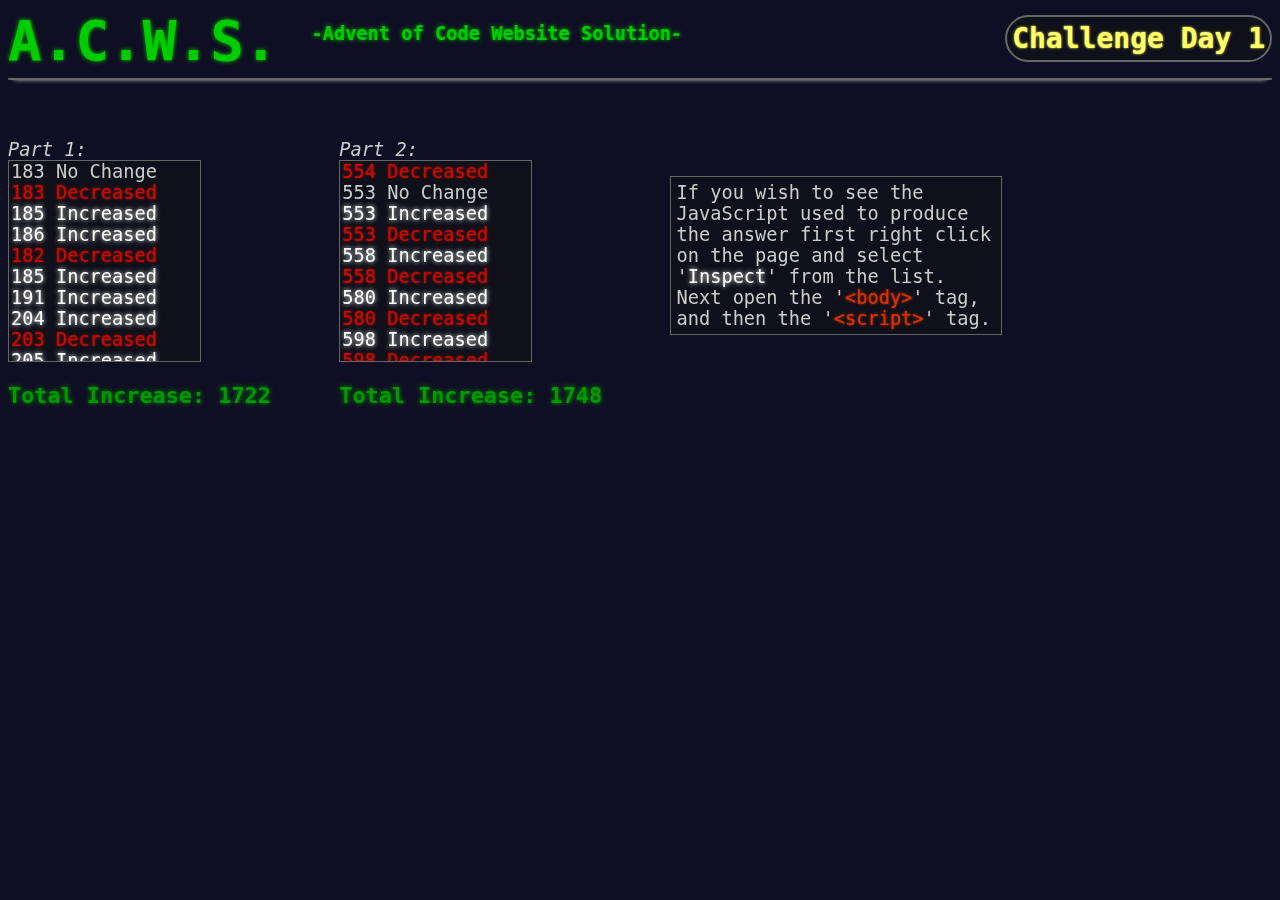
==== STAR_1.html @ 1355939c "Initial Commit" ====
<!DOCTYPE html>
<html lang='en'>
  <head>
    <meta charset="UTF-8">
    <title>A.C.W.S.-Challenge 1</title>
    <link rel='icon' href='star_icon.ico'>
    <link rel="stylesheet" href="ACWSstylesheet.css">
  </head>

  <body onload="create_array()">
    <h1>A.C.W.S.
      <sup style='font-size:14pt;'>
        -Advent of Code Website Solution-
      </sup>
      <a href='https://adventofcode.com/2021/day/1' title='Challenge link'>
        <span class='challenge'>
          Challenge Day 1
        </span>
      </a>
    </h1><br>
    <div><i>Part 1:</i>
      <ul id='display1'></ul>
    </div>

    <div><i>Part 2:</i>
      <ul id='display2'></ul>
    </div>
    <div id='text' class='text'>If you wish to see the JavaScript used to produce the answer first right click on the page and select '<i class='inc'>Inspect</i>' from the list.<br>
       Next open the '<span class="html">&lt;body&gt;</span>' tag, and then the '<span class="html">&lt;script&gt;</span>' tag.
     </div>

    <div id='depths'>
          183
          185
          186
          182
          185
          191
          204
          203
          205
          220
          215
          208
          216
          217
          218
          219
          210
          226
          227
          231
          245
          243
          255
          257
          250
          255
          286
          287
          286
          293
          294
          296
          299
          316
          322
          330
          332
          337
          340
          341
          339
          348
          349
          350
          351
          354
          357
          359
          360
          361
          363
          364
          365
          372
          373
          371
          374
          375
          379
          383
          384
          383
          388
          390
          395
          397
          410
          412
          411
          414
          411
          432
          426
          429
          437
          438
          462
          463
          464
          477
          480
          497
          516
          524
          536
          547
          550
          555
          557
          556
          565
          566
          567
          574
          575
          583
          585
          594
          596
          617
          621
          616
          613
          616
          618
          614
          615
          618
          619
          621
          616
          644
          649
          650
          655
          658
          657
          658
          661
          668
          647
          651
          657
          654
          656
          657
          658
          666
          676
          686
          692
          701
          706
          705
          706
          697
          701
          670
          663
          667
          668
          676
          677
          676
          692
          714
          715
          734
          768
          785
          824
          829
          845
          844
          847
          860
          865
          880
          893
          895
          899
          900
          902
          905
          906
          907
          906
          902
          912
          927
          928
          945
          952
          953
          961
          969
          970
          974
          975
          976
          980
          989
          990
          993
          1006
          1008
          1009
          1010
          1012
          1013
          1014
          1017
          1024
          1038
          1058
          1059
          1065
          1066
          1070
          1083
          1085
          1086
          1094
          1097
          1102
          1121
          1122
          1137
          1138
          1145
          1148
          1159
          1170
          1171
          1172
          1179
          1175
          1179
          1178
          1190
          1196
          1215
          1220
          1209
          1213
          1214
          1209
          1211
          1251
          1255
          1269
          1272
          1273
          1284
          1286
          1312
          1314
          1317
          1321
          1341
          1357
          1365
          1366
          1369
          1379
          1359
          1332
          1342
          1362
          1365
          1375
          1378
          1379
          1381
          1387
          1397
          1401
          1400
          1401
          1429
          1453
          1454
          1455
          1461
          1466
          1467
          1463
          1475
          1489
          1488
          1496
          1506
          1515
          1538
          1545
          1538
          1544
          1553
          1555
          1558
          1567
          1573
          1577
          1582
          1583
          1585
          1586
          1585
          1586
          1601
          1613
          1612
          1630
          1632
          1631
          1638
          1642
          1655
          1656
          1613
          1615
          1620
          1611
          1609
          1615
          1617
          1621
          1624
          1634
          1639
          1644
          1655
          1678
          1681
          1683
          1695
          1698
          1708
          1709
          1712
          1713
          1717
          1743
          1744
          1747
          1781
          1782
          1799
          1803
          1804
          1806
          1808
          1825
          1830
          1831
          1833
          1848
          1849
          1851
          1853
          1858
          1857
          1865
          1867
          1886
          1888
          1892
          1902
          1923
          1925
          1930
          1931
          1910
          1916
          1922
          1924
          1925
          1930
          1918
          1925
          1926
          1929
          1934
          1932
          1926
          1932
          1931
          1950
          1952
          1953
          1964
          1965
          1967
          1977
          1979
          1983
          1993
          1994
          1996
          2005
          2020
          2032
          2033
          2039
          2040
          2041
          2045
          2058
          2059
          2061
          2063
          2086
          2089
          2097
          2095
          2101
          2102
          2105
          2106
          2100
          2113
          2158
          2160
          2162
          2164
          2165
          2172
          2174
          2176
          2183
          2184
          2190
          2189
          2212
          2225
          2233
          2192
          2194
          2215
          2222
          2223
          2233
          2241
          2243
          2235
          2246
          2287
          2292
          2297
          2298
          2299
          2300
          2306
          2308
          2318
          2322
          2333
          2332
          2312
          2309
          2313
          2297
          2306
          2323
          2336
          2339
          2322
          2323
          2327
          2332
          2351
          2361
          2363
          2364
          2365
          2371
          2395
          2393
          2394
          2423
          2435
          2438
          2443
          2444
          2450
          2449
          2453
          2456
          2457
          2456
          2462
          2463
          2477
          2478
          2484
          2485
          2498
          2499
          2497
          2498
          2499
          2501
          2502
          2505
          2518
          2521
          2522
          2520
          2521
          2523
          2529
          2530
          2528
          2544
          2545
          2546
          2547
          2590
          2612
          2620
          2631
          2634
          2633
          2634
          2635
          2661
          2663
          2667
          2670
          2676
          2678
          2654
          2664
          2665
          2671
          2681
          2684
          2711
          2725
          2726
          2728
          2729
          2734
          2735
          2740
          2759
          2758
          2762
          2763
          2765
          2768
          2749
          2750
          2752
          2758
          2728
          2732
          2749
          2748
          2763
          2766
          2767
          2769
          2764
          2765
          2768
          2769
          2772
          2758
          2777
          2788
          2811
          2815
          2820
          2824
          2832
          2839
          2841
          2839
          2840
          2869
          2872
          2847
          2857
          2858
          2860
          2865
          2855
          2851
          2866
          2870
          2871
          2872
          2878
          2894
          2899
          2900
          2907
          2913
          2905
          2916
          2917
          2916
          2913
          2919
          2933
          2935
          2940
          2945
          2953
          2965
          2976
          2986
          2990
          3013
          3017
          3004
          2997
          2998
          2999
          3000
          2995
          2996
          2997
          2998
          3006
          3008
          3019
          3022
          3024
          3025
          3026
          3027
          3028
          3031
          3033
          3038
          3042
          3079
          3080
          3087
          3117
          3119
          3120
          3121
          3122
          3123
          3130
          3135
          3130
          3132
          3134
          3153
          3167
          3168
          3173
          3178
          3180
          3189
          3190
          3209
          3242
          3246
          3259
          3265
          3269
          3275
          3279
          3285
          3301
          3318
          3315
          3324
          3328
          3330
          3352
          3354
          3351
          3358
          3392
          3393
          3416
          3417
          3421
          3420
          3441
          3458
          3476
          3481
          3491
          3510
          3512
          3515
          3550
          3551
          3555
          3557
          3586
          3604
          3609
          3616
          3623
          3626
          3606
          3627
          3636
          3637
          3640
          3626
          3635
          3644
          3661
          3665
          3667
          3665
          3671
          3674
          3684
          3688
          3689
          3693
          3720
          3728
          3731
          3730
          3733
          3737
          3751
          3753
          3754
          3755
          3760
          3762
          3765
          3769
          3770
          3769
          3774
          3753
          3755
          3758
          3787
          3801
          3800
          3826
          3840
          3843
          3857
          3858
          3859
          3862
          3901
          3911
          3913
          3915
          3916
          3914
          3896
          3924
          3925
          3927
          3929
          3931
          3935
          3936
          3944
          3945
          3943
          3946
          3948
          3949
          3966
          3967
          3956
          3964
          3971
          3981
          3988
          3989
          3992
          4000
          4007
          4009
          4010
          4018
          4019
          4020
          4021
          4022
          4037
          4025
          4026
          4024
          4025
          4026
          4025
          4028
          4021
          4010
          4038
          4039
          4041
          4042
          4030
          4027
          4000
          4001
          4012
          4013
          4021
          4022
          4023
          4036
          4037
          4051
          4047
          4054
          4057
          4064
          4056
          4040
          4042
          4045
          4060
          4061
          4065
          4066
          4058
          4061
          4058
          4060
          4061
          4065
          4066
          4060
          4062
          4054
          4055
          4056
          4078
          4083
          4084
          4098
          4101
          4102
          4079
          4089
          4106
          4111
          4112
          4147
          4157
          4158
          4165
          4174
          4178
          4183
          4184
          4196
          4197
          4202
          4200
          4202
          4209
          4221
          4225
          4233
          4239
          4240
          4234
          4236
          4249
          4250
          4252
          4253
          4254
          4253
          4254
          4267
          4272
          4281
          4256
          4255
          4256
          4258
          4264
          4265
          4264
          4266
          4270
          4271
          4273
          4284
          4292
          4293
          4292
          4293
          4294
          4295
          4303
          4304
          4309
          4310
          4311
          4313
          4314
          4317
          4322
          4324
          4328
          4322
          4345
          4347
          4354
          4348
          4349
          4352
          4368
          4378
          4385
          4391
          4407
          4416
          4417
          4436
          4439
          4438
          4427
          4436
          4437
          4451
          4452
          4456
          4462
          4464
          4465
          4466
          4475
          4486
          4498
          4499
          4501
          4502
          4511
          4521
          4524
          4525
          4528
          4531
          4535
          4540
          4542
          4544
          4543
          4544
          4558
          4580
          4581
          4582
          4583
          4585
          4596
          4597
          4590
          4597
          4598
          4631
          4649
          4650
          4661
          4662
          4666
          4657
          4661
          4668
          4661
          4663
          4664
          4687
          4697
          4710
          4735
          4742
          4764
          4765
          4774
          4763
          4786
          4787
          4805
          4806
          4808
          4809
          4810
          4838
          4844
          4845
          4877
          4881
          4898
          4899
          4912
          4914
          4915
          4931
          4932
          4946
          4952
          4951
          4952
          4958
          4964
          4972
          4967
          4968
          4966
          4973
          4974
          4979
          4980
          4990
          5008
          5012
          5013
          5019
          5011
          5012
          5013
          5014
          5016
          5032
          5035
          5034
          5035
          5041
          5061
          5062
          5064
          5076
          5094
          5076
          5078
          5080
          5083
          5095
          5094
          5097
          5096
          5106
          5108
          5111
          5115
          5125
          5129
          5136
          5137
          5142
          5156
          5158
          5168
          5170
          5175
          5178
          5191
          5189
          5190
          5198
          5200
          5207
          5206
          5207
          5196
          5226
          5227
          5228
          5235
          5261
          5262
          5266
          5271
          5272
          5273
          5287
          5288
          5294
          5316
          5324
          5325
          5322
          5331
          5329
          5330
          5331
          5335
          5350
          5366
          5372
          5373
          5375
          5377
          5391
          5392
          5393
          5395
          5398
          5407
          5420
          5416
          5420
          5413
          5414
          5420
          5423
          5435
          5439
          5446
          5453
          5478
          5502
          5505
          5507
          5522
          5525
          5527
          5528
          5530
          5543
          5546
          5549
          5553
          5557
          5559
          5560
          5561
          5578
          5560
          5556
          5565
          5566
          5577
          5584
          5586
          5591
          5595
          5596
          5604
          5571
          5578
          5580
          5582
          5583
          5588
          5591
          5590
          5596
          5601
          5604
          5602
          5596
          5628
          5644
          5645
          5647
          5648
          5649
          5655
          5662
          5664
          5672
          5680
          5691
          5702
          5703
          5709
          5712
          5729
          5732
          5747
          5746
          5755
          5777
          5768
          5746
          5747
          5751
          5746
          5751
          5774
          5775
          5782
          5785
          5791
          5798
          5805
          5807
          5808
          5827
          5847
          5856
          5828
          5820
          5807
          5811
          5825
          5826
          5828
          5827
          5851
          5852
          5856
          5855
          5856
          5859
          5857
          5858
          5863
          5879
          5881
          5887
          5907
          5913
          5914
          5919
          5940
          5951
          5964
          5989
          5991
          5993
          5979
          5989
          5990
          6004
          6005
          6004
          6006
          6008
          6009
          6006
          6005
          6006
          5977
          5978
          5979
          5983
          5984
          5987
          5988
          5966
          5965
          5970
          5961
          5968
          5969
          5982
          5997
          6006
          6007
          6021
          6025
          6028
          6030
          6033
          6034
          6035
          6039
          6040
          6053
          6062
          6094
          6097
          6099
          6104
          6109
          6125
          6126
          6137
          6133
          6151
          6174
          6173
          6175
          6180
          6181
          6182
          6184
          6185
          6189
          6190
          6189
          6191
          6192
          6224
          6228
          6229
          6237
          6231
          6236
          6239
          6250
          6264
          6265
          6253
          6262
          6263
          6268
          6269
          6274
          6275
          6276
          6278
          6321
          6322
          6343
          6332
          6348
          6352
          6359
          6368
          6371
          6372
          6390
          6391
          6393
          6398
          6412
          6423
          6424
          6438
          6441
          6445
          6447
          6458
          6473
          6485
          6489
          6517
          6519
          6529
          6531
          6532
          6533
          6543
          6547
          6548
          6547
          6549
          6551
          6553
          6554
          6565
          6566
          6576
          6578
          6584
          6614
          6617
          6620
          6622
          6623
          6625
          6638
          6643
          6660
          6662
          6664
          6637
          6635
          6633
          6638
          6652
          6649
          6666
          6680
          6662
          6681
          6683
          6694
          6695
          6699
          6705
          6707
          6714
          6722
          6728
          6729
          6736
          6746
          6750
          6761
          6763
          6754
          6757
          6759
          6763
          6762
          6763
          6764
          6766
          6790
          6808
          6813
          6815
          6816
          6818
          6819
          6820
          6828
          6826
          6829
          6832
          6854
          6857
          6865
          6861
          6865
          6889
          6890
          6904
          6903
          6905
          6906
          6934
          6935
          6944
          6949
          6951
          6962
          6963
          6972
          6977
          6974
          6973
          6975
          7010
          7009
          7011
          7041
          7044
          7057
          7077
          7094
          7090
          7098
          7096
          7088
          7098
          7115
          7118
          7124
          7146
          7165
          7168
          7176
          7190
          7213
          7201
          7202
          7217
          7222
          7243
          7244
          7248
          7250
          7259
          7255
          7253
          7254
          7260
          7271
          7281
          7293
          7311
          7317
          7323
          7324
          7337
          7346
          7349
          7372
          7367
          7374
          7379
          7389
          7381
          7388
          7389
          7396
          7413
          7415
          7417
          7418
          7428
          7430
          7433
          7434
          7423
          7426
          7427
          7419
          7420
          7421
          7422
          7428
          7429
          7434
          7442
          7445
          7414
          7417
          7419
          7421
          7422
          7425
          7428
          7429
          7435
          7444
          7456
          7459
          7462
          7460
          7475
          7482
          7494
          7493
          7497
          7498
          7513
          7514
          7522
          7524
          7525
          7529
          7531
          7537
          7519
          7521
          7528
          7541
          7542
          7543
          7545
          7546
          7547
          7548
          7550
          7560
          7561
          7563
          7533
          7537
          7539
          7542
          7554
          7556
          7560
          7562
          7566
          7594
          7615
          7626
          7631
          7626
          7627
          7626
          7628
          7636
          7641
          7642
          7643
          7654
          7671
          7675
          7674
          7680
          7681
          7682
          7687
          7693
          7687
          7689
          7694
          7697
          7709
          7730
          7727
          7729
          7733
          7734
          7740
          7750
          7752
          7743
          7750
          7760
          7791
          7801
          7802
          7804
          7806
          7807
          7835
          7834
          7835
          7838
          7841
          7842
          7836
          7837
          7845
          7851
          7863
          7864
          7893
          7894
          7904
          7908
          7909
          7910
          7911
          7910
          7912
          7914
          7918
          7919
          7921
          7936
          7948
          7950
          7952
          7956
          7967
          7973
          7979
          7978
          7979
          7978
          7981
          7982
          7985
          7988
          7989
          7997
          7999
          8007
          8006
          8007
          8016
          8017
          8041
          8020
          8031
          8032
          8033
          8032
          8038
          8039
          8040
          8054
          8055
          8056
          8063
          8062
          8063
          8064
          8055
          8060
          8061
          8068
          8077
          8070
          8074
          8078
          8091
          8105
          8104
          8105
          8104
          8102
          8103
          8112
          8115
          8149
          8147
          8150
          8151
          8170
          8171
          8174
          8175
          8182
          8214
          8189
          8204
          8206
          8213
          8218
          8192
          8182
          8179
          8178
          8181
          8183
          8202
          8209
          8210
          8213
          8217
          8234
          8235
          8239
          8240
          8242
          8223
          8218
          8233
          8236
          8247
          8249
          8252
          8253
          8259
          8276
          8299
          8303
          8309
          8310
          8315
          8321
          8319
          8321
          8323
          8324
          8325
          8335
          8333
          8335
          8334
          8335
          8336
          8352
          8360
          8367
          8370
          8371
          8374
          8386
          8388
          8399
          8402
          8403
          8404
          8405
          8409
          8446
          8449
          8469
          8470
          8471
          8469
          8460
          8463
          8485
          8482
          8470
          8472
          8455
          8454
          8447
          8448
          8450
          8462
          8463
          8476
          8507
          8510
          8518
          8527
          8539
          8550
          8561
          8559
          8562
          8577
          8581
          8607
          8620
          8628
          8629
          8627
          8636
          8644
          8637
          8655
          8656
          8692
          8719
          8720
          8721
          8738
          8741
          8742
          8744
          8747
          8737
          8735
          8736
          8743
          8749
          8758
          8761
          8763
          8794
          8793
          8804
          8807
          8808
          8806
          8831
          8841
          8832
          8835
          8843
          8825
          8826
          8840
          8844
          8845
          8855
          8858
          8879
          8882
          8893
          8895
          8900
          8906
          8917
          8921
          8922
          8931
          8932
          8934
          8937
          8939
          8955
          8949
          8950
          8952
          8953
          8963
          8964
          8989
          8993
          8998
          9002
          8999
          9001
          9002
          9016
          9024
          9029
          9032
          9031
          9039
          9049
          9030
          9033
          9035
          9036
          9044
          9051
          9052
          9057
          9067
          9092
          9101
          9123
          9130
          9124
          9133
          9143
          9149
          9172
          9173
          9178
          9193
          9184
          9189
          9169
          9186
          9187
          9189
          9195
          9197
          9198
          9196
          9218
          9219
          9235
          9267
          9271
          9273
          9278
          9289
          9290
          9307
          9319
          9324
          9328
          9342
          9343
          9344
          9348
          9360
          9366
          9373
          9397
          9392
          9393
          9409
          9411
          9409
          9421
          9430
          9451
          9452
          9453
          9456
          9457
          9466
          9467
          9470
          9496
          9500
          9515
          9518
          9514
          9534
          9541
          9542
          9545
          9551
          9583
          9581
          9573
          9588
          9601
          9591
          9592
          9593
          9600
          9599
          9605
          9610
          9612
          9614
          9627
          9629
          9630
          9636
          9637
          9638
          9639
          9640
          9643
          9635
          9637
          9645
          9649
          9650
          9647
          9648
          9652
          9653
          9663
          9656
          9661
          9687
          9688
          9689
          9690
          9694
          9695
          9702
          9703
          9705
          9711
          9714
          9718
          9742
          9768
          9747
          9757
          9758
          9768
          9771
          9768
          9772
          9779
          9780
          9785
          9804
          9805
          9803
          9801
          9802
          9810
          9816
          9820
          9810
          9815
          9816
          9823
          9824
          9830
          9831
          9841
          9860
          9875
    </div>
    <script>
      function part_1(nums){
        var display = document.getElementById('display1');
        var answer = 0;
        for(i=0;i<nums.length;i++){
          if(i==0){
            display.insertAdjacentHTML('beforeend', '<li class="equal">'+nums[i]+' No Change</li>');
          }
          if(nums[i]>nums[i-1]){
            display.insertAdjacentHTML('beforeend', '<li class="inc">'+nums[i]+' Increased</li>');
            answer++;
          }
          else{
            display.insertAdjacentHTML('beforeend', '<li class="dec">'+nums[i]+' Decreased</li>');
          }
        }
        display.insertAdjacentHTML('afterend', '<h3 class="total">Total Increase: '+answer+'</h3>');
        return answer;
      }

      function part_2(nums){
        var display = document.getElementById('display2');
        var answer = 0;
        var A = nums[0] + nums[1] + nums[2];
        for(i=3;i<nums.length;i++){
          var B = nums[i-2] + nums[i-1] + nums[i];
          if(A<B){
            display.insertAdjacentHTML('beforeend', '<li class="inc">'+A+' Increased</li>');
            answer++;
          }
          if(A===B){
            display.insertAdjacentHTML('beforeend', '<li class="equal">'+A+' No Change</li>');
          }
          else{
            display.insertAdjacentHTML('beforeend', '<li class="dec">'+A+' Decreased</li>');
          }
          A = B;
        }
        display.insertAdjacentHTML('afterend', '<h3 class="total">Total Increase: '+answer+'</h3>');
        return answer;
      }

      function create_array(){
        var j = 0;
        var nums = [];
        var temp = [];
        const depth = document.getElementById('depths').innerText;
        for(i=0;i<depth.length;i++)
        {
          if(depth[i]===' '){
            temp = depth.slice(j,i);
            temp = Number(temp);
            if(temp!=0){
            nums.push(temp);
            }
            j=i;
          }
        }
        const answer1 = part_1(nums);
        const answer2 = part_2(nums);
      }
    </script>
  </body>
</html>
---- ACWSstylesheet.css ----
body{
  background: #0f0f23;
  background-repeat: no-repeat;
  background-attachment: fixed;
  color: #cccccc;
  font-family: "Source Code Pro", monospace;
  font-size: 14pt;
  min-width: 60em;
}

a{
  color: #ffff66;
  transition: color 1s, text-shadow 1s;
  text-shadow: 0 0 2.5px #ffff66;
}
a:hover{
  text-shadow: 0 0 7.5px #ffff66;
}

h1{
  font-size:42pt;
  text-decoration: none;
  color: #00cc00;
  text-shadow: 0 0 4px #00cc00;
  border-radius: 1px;
  border-bottom:2px solid #666666;
  box-shadow: 0 5px 5px -6px white;
  padding-bottom:5px;
  margin-top:5px;
}

div{
    display: inline-block;
    width: 320px;
    vertical-align: top;
}

ul{
  background: transparent;
  color: inherit;
  border: 1px solid #666666;
  background: #10101a;
  padding: 0 2px;
  font-family: inherit;
  font-size: inherit;
  margin: 0;
  width:10em;
  height:200px;
  overflow:auto;
}

#depths{
  display:none;
}

.dec{
  color: #c70d00;
  font-style: normal;
  text-shadow: 0 0 2.5px #c70d00;
}

.inc{
  color: #ffffff;
  font-style: normal;
  text-shadow: 0 0 5px #ffffff;
}

.total{
  color: #009900;
  font-style: normal;
  text-shadow: 0 0 5px #009900;
}

.html{
  color:#db3300;
  font-weight: lighter;
  text-shadow:0 0 2.5px #db3300;
}

.text{
  border: 1px solid #666666;
  background: #10101a;
  padding:5px;
  margin-top:2em;
}

.challenge{
  border:2px solid #666666;
  float:right;
  font-size:.5em;
  padding: 5px;
  margin-top:.25em;
  transition: padding .5s, box-shadow 1s, border-color 1s;
  border-radius: 1em;
  background-color: #10101a;
}
.challenge:hover{
  outline: none;
  padding:8px;
  box-shadow:0 0 10px white;
  border-color:white;
}
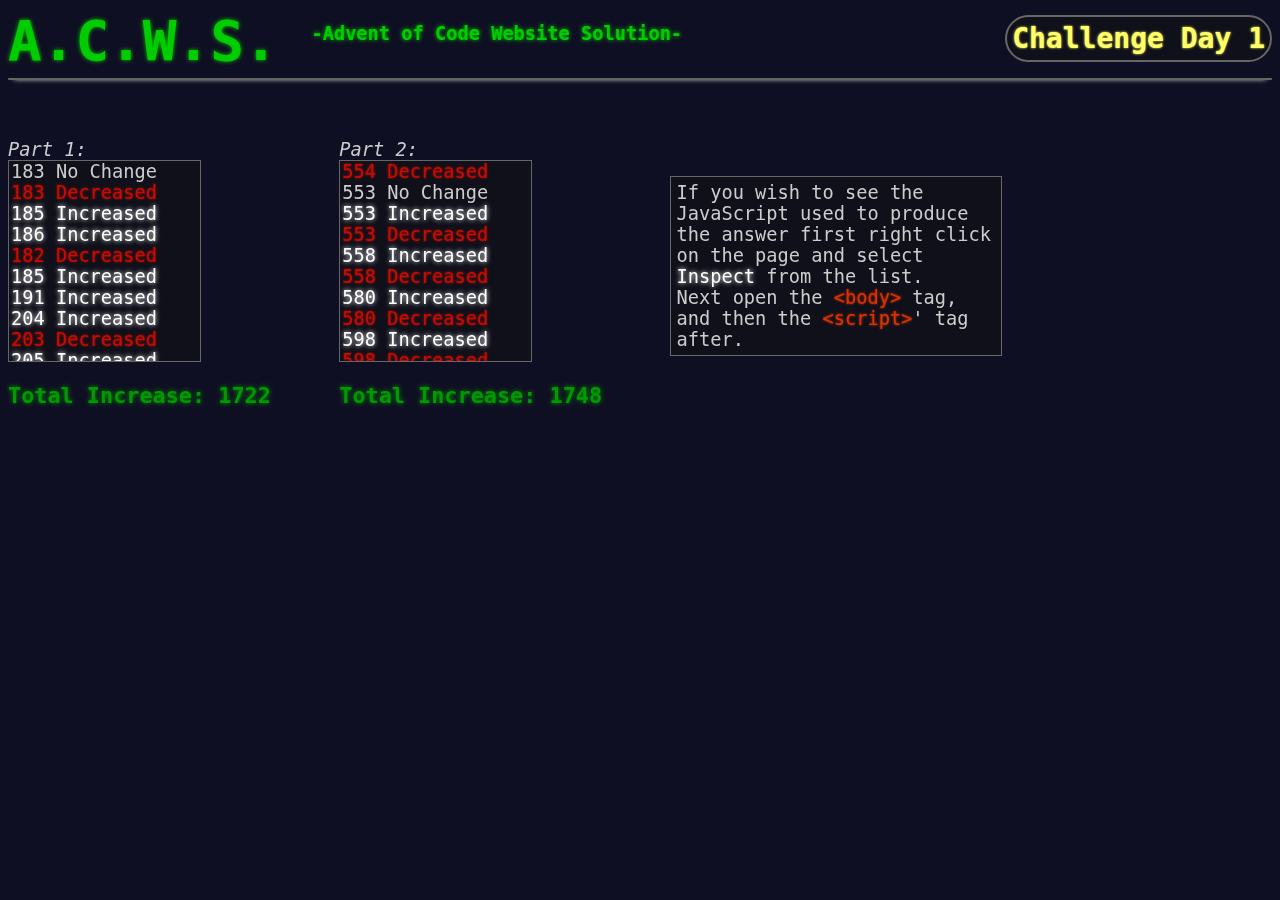
==== commit 2763bb54: "Fixed small formating issue" ====
--- a/STAR_1.html
+++ b/STAR_1.html
@@ -25,8 +25,9 @@
     <div><i>Part 2:</i>
       <ul id='display2'></ul>
     </div>
-    <div id='text' class='text'>If you wish to see the JavaScript used to produce the answer first right click on the page and select '<i class='inc'>Inspect</i>' from the list.<br>
-       Next open the '<span class="html">&lt;body&gt;</span>' tag, and then the '<span class="html">&lt;script&gt;</span>' tag.
+    <div id='text' class='text'>If you wish to see the JavaScript used to produce the answer first right click on the page and select
+      <i class='inc'>Inspect</i> from the list.<br>Next open the <span class="html">&lt;body&gt;</span> tag, and then the
+      <span class="html">&lt;script&gt;</span>' tag after.
      </div>
 
     <div id='depths'>
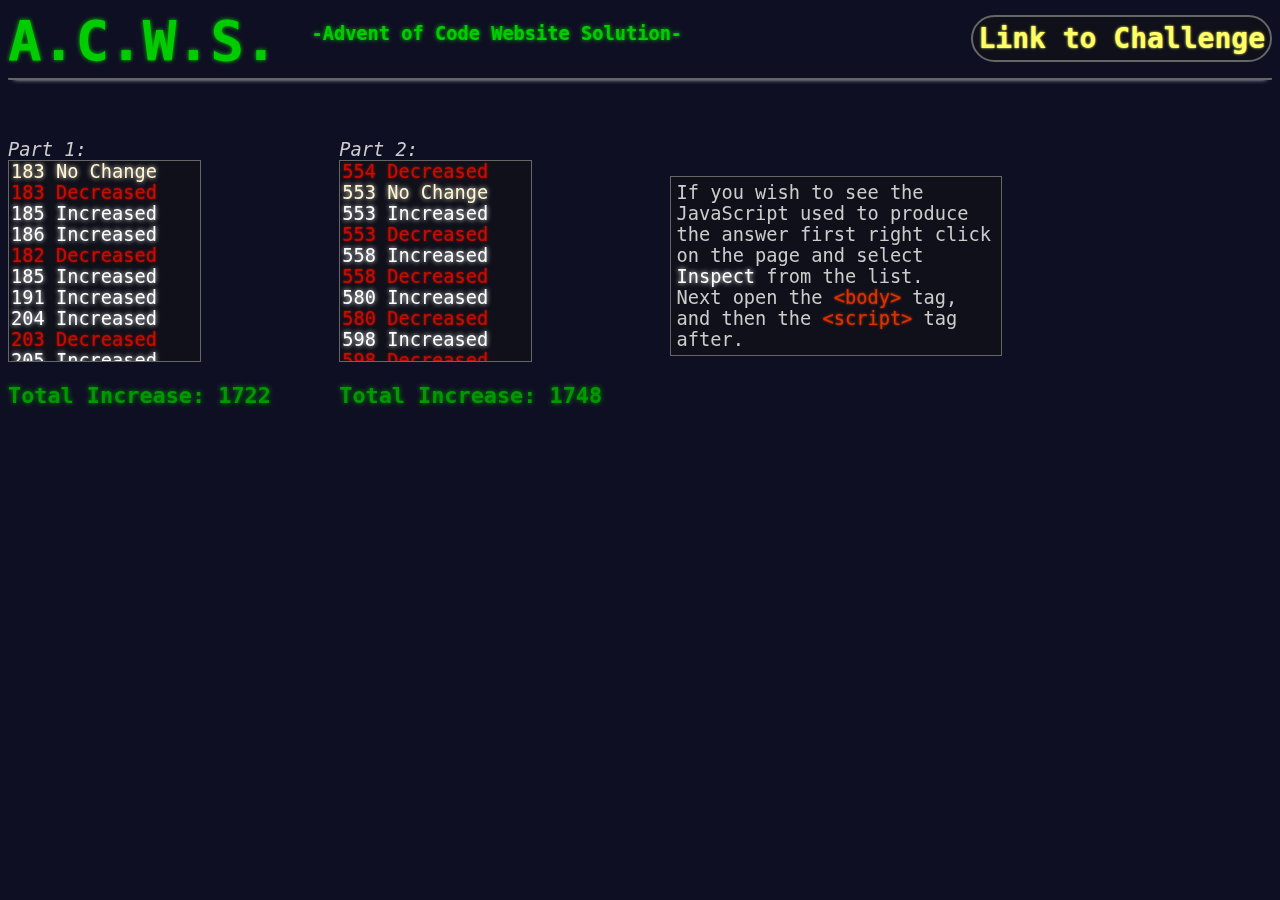
==== commit a6e5150f: "Challenge 2 completed (still need a way to navigate between challenges)" ====
--- a/STAR_1.html
+++ b/STAR_1.html
@@ -12,9 +12,9 @@
       <sup style='font-size:14pt;'>
         -Advent of Code Website Solution-
       </sup>
-      <a href='https://adventofcode.com/2021/day/1' title='Challenge link'>
+      <a href='https://adventofcode.com/2021/day/1' title='Day 1 advent of code' target='_blank'>
         <span class='challenge'>
-          Challenge Day 1
+          Link to Challenge
         </span>
       </a>
     </h1><br>
@@ -27,7 +27,7 @@
     </div>
     <div id='text' class='text'>If you wish to see the JavaScript used to produce the answer first right click on the page and select
       <i class='inc'>Inspect</i> from the list.<br>Next open the <span class="html">&lt;body&gt;</span> tag, and then the
-      <span class="html">&lt;script&gt;</span>' tag after.
+      <span class="html">&lt;script&gt;</span> tag after.
      </div>
 
     <div id='depths'>
--- a/ACWSstylesheet.css
+++ b/ACWSstylesheet.css
@@ -49,7 +49,7 @@
   overflow:auto;
 }
 
-#depths{
+#position,#depths{
   display:none;
 }
 
@@ -63,6 +63,12 @@
   color: #ffffff;
   font-style: normal;
   text-shadow: 0 0 5px #ffffff;
+}
+
+.equal{
+  color: #fff6d6;
+  font-style: normal;
+  text-shadow: 0 0 5px #fff6d6;
 }
 
 .total{
